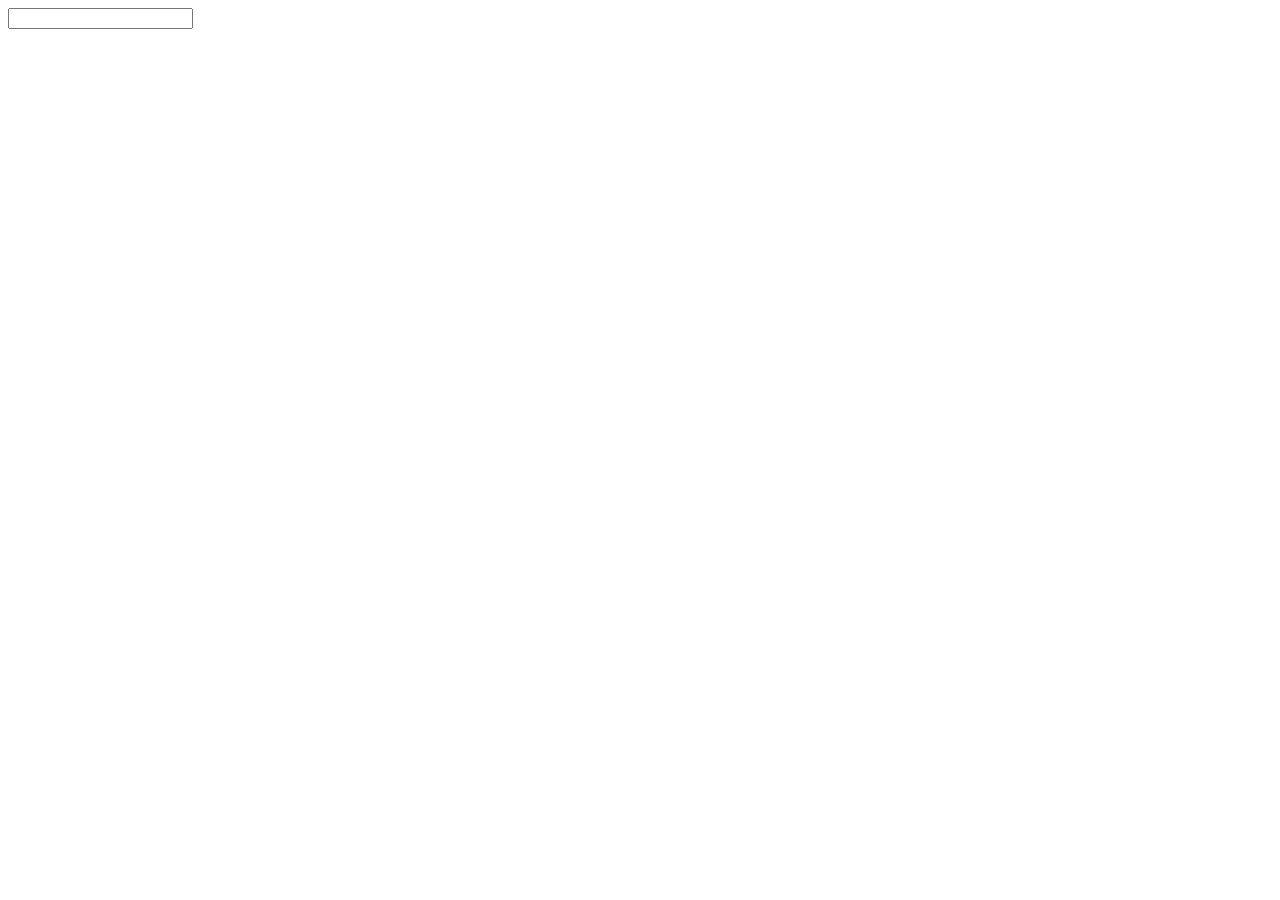
==== Project/Measure Distance/index.html @ 2a76ebab "Add files via upload" ====
<body>
	<script src="veryhardbit.github.io/Forest.js/Forest-tst.js"></script>
	<script src="veryhardbit.github.io/Forest.js/Forest-Peacock-tst.js"></script>
	<script src="veryhardbit.github.io/Forest.js/Forest-Spider-tst.js"></script>
	<script src="veryhardbit.github.io/Forest.js/Forest-Monkey-tst.js"></script>
	<input/>
	<script>
var inp=c1("input")
function exe(){
	inp.value=geolocationCoordinatesInstance.speed;
	requestAnimationFrame(exe)
}
exe()

	</script>
</body>
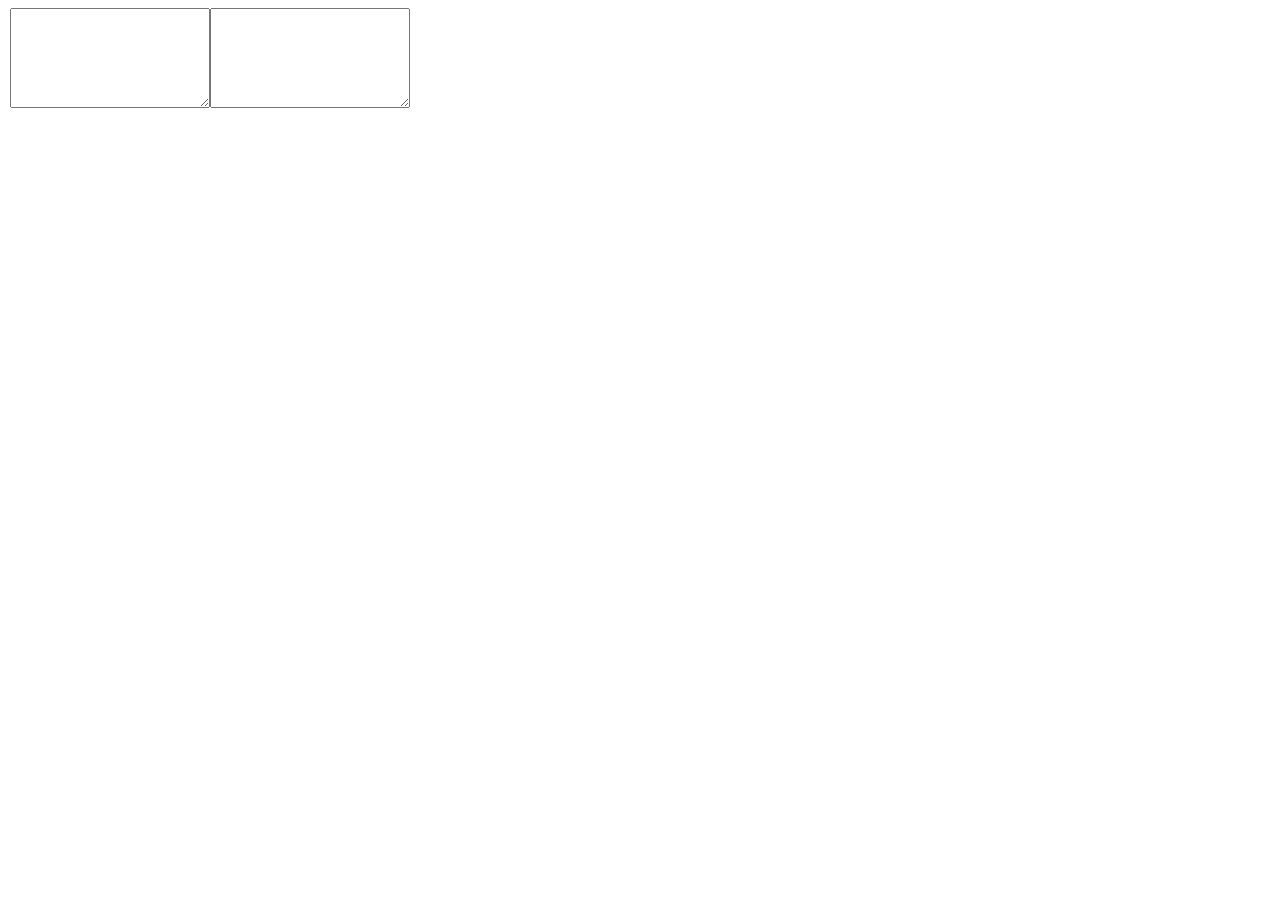
==== commit 72f0b688: "Add files via upload" ====
--- a/Project/Measure Distance/index.html
+++ b/Project/Measure Distance/index.html
@@ -1,16 +1,45 @@
+<html>
+<head>
+	<style>
+textarea{
+	height:100px;
+	width:200px;
+	position:fixed;
+}
+	</style>
+</head>
 <body>
-	<script src="veryhardbit.github.io/Forest.js/Forest-tst.js"></script>
-	<script src="veryhardbit.github.io/Forest.js/Forest-Peacock-tst.js"></script>
-	<script src="veryhardbit.github.io/Forest.js/Forest-Spider-tst.js"></script>
-	<script src="veryhardbit.github.io/Forest.js/Forest-Monkey-tst.js"></script>
-	<input/>
+	<script src="https://veryhardbit.github.io/Forest.js/Forest-tst.js"></script>
+	<script src="https://veryhardbit.github.io/Forest.js/Forest-Peacock-tst.js"></script>
+	<script src="https://veryhardbit.github.io/Forest.js/Forest-Spider-tst.js"></script>
+	<script src="https://veryhardbit.github.io/Forest.js/Forest-Monkey-tst.js"></script>
+	<textarea id="tv" style="left:10px;"></textarea>
+	<textarea id="ta" style="left:210px;"></textarea>
 	<script>
-var inp=c1("input")
+/*var inp=c1("input")
 function exe(){
 	inp.value=geolocationCoordinatesInstance.speed;
 	requestAnimationFrame(exe)
 }
-exe()
+exe()*/
+function toStr(v){
+	return v.x.toFixed(2)+"\n"+v.y.toFixed(2)+"\n"+v.z.toFixed(2)
+}
+tv=c1("#tv")
+ta=c1("#ta")
+v=new V3();
+t0=t1=new Date().getTime();
+window.addEventListener("devicemotion",function(e){
+	t0=t1;
+	t1=new Date().getTime();
+	dt=(t1-t0)/1000;
+	//a=e.accelerationIncludingGravity;
+	a=e.acceleration;
+	v=v.add(new V3(a.x,a.y,a.z).scale(dt));
+	tv.value=toStr(v);
+	ta.value=toStr(a);
+},true)
 
 	</script>
-</body>+</body>
+</html>